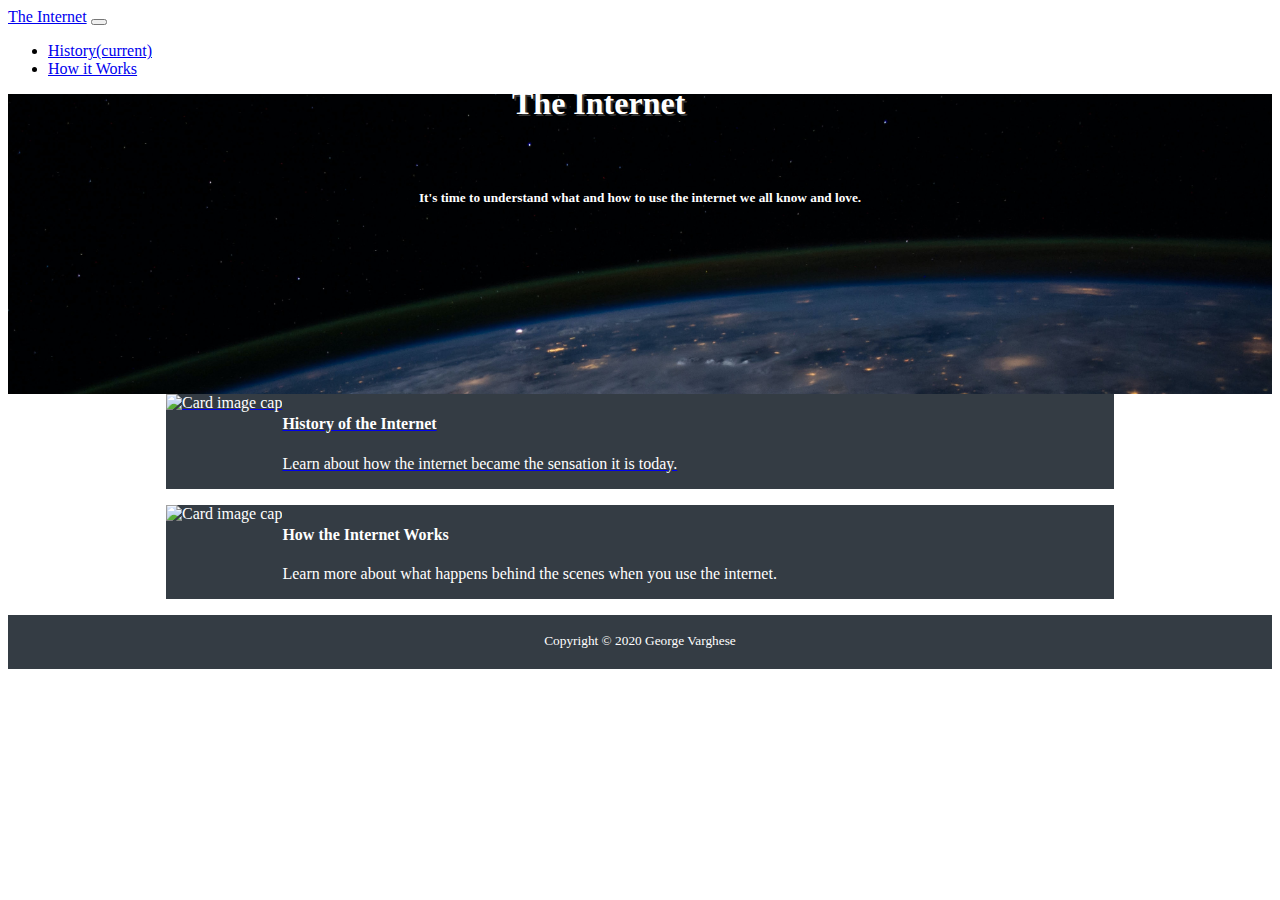
==== index.html @ 2a120360 "Task: Attempting to add link to card" ====
<!DOCTYPE html>
<html lang="en">
<head>
    <meta charset="UTF-8">
    <link rel="stylesheet" href="https://cdn.jsdelivr.net/npm/bootstrap@4.5.3/dist/css/bootstrap.min.css" integrity="sha384-TX8t27EcRE3e/ihU7zmQxVncDAy5uIKz4rEkgIXeMed4M0jlfIDPvg6uqKI2xXr2" crossorigin="anonymous">
    <script src="https://code.jquery.com/jquery-3.5.1.slim.min.js" integrity="sha384-DfXdz2htPH0lsSSs5nCTpuj/zy4C+OGpamoFVy38MVBnE+IbbVYUew+OrCXaRkfj" crossorigin="anonymous"></script>
    <script src="https://cdn.jsdelivr.net/npm/bootstrap@4.5.3/dist/js/bootstrap.bundle.min.js" integrity="sha384-ho+j7jyWK8fNQe+A12Hb8AhRq26LrZ/JpcUGGOn+Y7RsweNrtN/tE3MoK7ZeZDyx" crossorigin="anonymous"></script>
    <link rel="stylesheet" href="css/style.css" type="text/css">

    <title>The Internet</title>

    <nav class="navbar navbar-expand-lg navbar-dark bg-dark">
        <a class="navbar-brand" href="index.html">The Internet</a>
        <button class="navbar-toggler" type="button" data-toggle="collapse" data-target="#navbarNavDropdown" aria-controls="navbarNavDropdown" aria-expanded="false" aria-label="Toggle navigation">
            <span class="navbar-toggler-icon"></span>
        </button>

        <div class="collapse navbar-collapse" id="navbarNavDropdown">
            <ul class="navbar-nav ml-auto">
                <li class="nav-item active">
                    <a class="nav-link" href="hoi.html">History<span class="sr-only">(current)</span></a>
                </li>
                <li class="nav-item">
                    <a class="nav-link" href="htiw.html">How it Works</a>
                </li>
            </ul>
        </div>
    </nav>
</head>
<body>
    <section class="bgimage">
        <div class="container-fluid">
            <div class="row">
                <div class="col-lg-12 col-md-12 col-sm-12 col-xs-12">
                    <h1>The Internet</h1>
                    <h5> It's time to understand what and how to use the internet we all know and love.</h5>
                </div>
            </div>
        </div>
    </section>
    <a href="hoi.html">
        <div class="container-fluid">
            <div class="row">
                <div class="col-12 mt-3">
                    <div class="card">
                            <div class="card-horizontal">
                                <div class="img-square-wrapper">
                                    <img src="imgs/hoi-card.jpg" height="180px" width="300px" alt="Card image cap">
                                </div>
                                <div class="card-body">
                                    <h4 class="card-title">History of the Internet</h4>
                                    <p class="card-text"> Learn about how the internet became the sensation it is today.</p>
                                </div>
                            </div>
                    </div>
                </div>
            </div>
        </div>
    </a>

    <div class="container-fluid">
        <div class="row">
            <div class="col-12 mt-3">
                <div class="card">
                    <div class="card-horizontal">
                        <div class="img-square-wrapper">
                            <img src="imgs/htiw-card.jpg" height="180px" width="300px" alt="Card image cap">
                        </div>
                        <div class="card-body">
                            <h4 class="card-title">How the Internet Works</h4>
                            <p class="card-text">Learn more about what happens behind the scenes when you use the internet.</p>
                        </div>
                    </div>
                </div>
            </div>
        </div>
    </div>
</body>

<footer>
    <small>Copyright &copy 2020 George Varghese</small>
</footer>
</html>
---- css/style.css ----
body{
    font-family: "Helvetica Neue";
}

.container-fluid{
    padding-bottom: 1rem;
}
.card-horizontal {
    display: flex;
    flex: 1 1 auto;
    background-color: #343C44;
    color: white;
}

.card {
    margin: auto;
    width: 75%;
}

.bgimage {
    width:100%;
    height: 300px;
    background: url('../imgs/hero-img.jpg');
    background-repeat: no-repeat;
    background-position: center;
    background-size:cover;
    background-attachment: fixed;
}
.bgimage h1 {
    position: absolute;
    color:white;
    text-align: center;
    top: 4rem;
    left: 40%;
    text-shadow:2px 2px #333;
}

.bgimage h5 {
    color: white;
    position: absolute;
    text-align: center;
    top: 11rem;
    left: 50%;
    transform: translate(-50%, -50%);
}

footer {
    padding-top: 1rem;
    text-align: center;
    padding-bottom: 20px;
    background-color: #343C44;
    color: white;
}
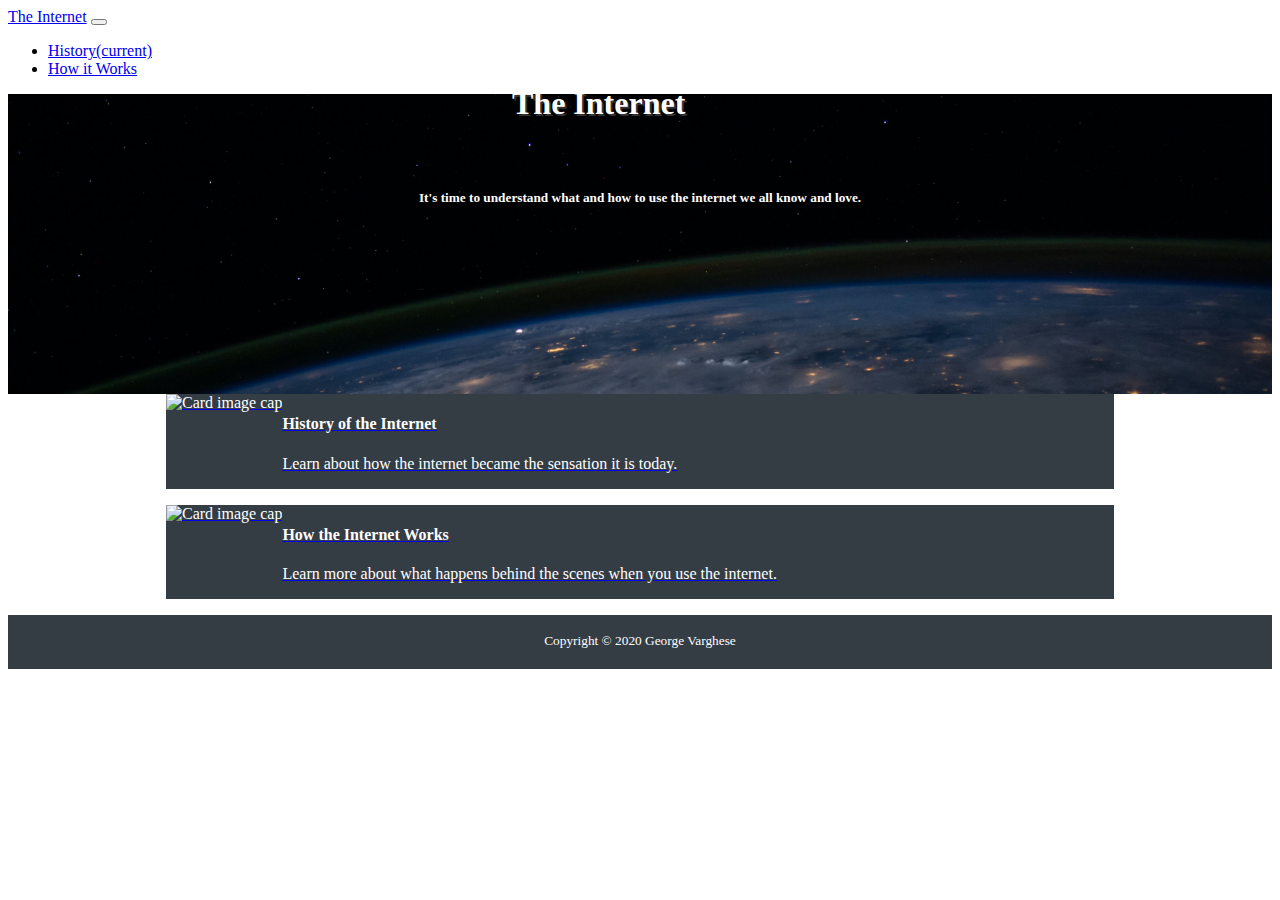
==== commit 379a6d2d: "Task: Attempting to add link to card" ====
--- a/index.html
+++ b/index.html
@@ -58,23 +58,25 @@
         </div>
     </a>
 
-    <div class="container-fluid">
-        <div class="row">
-            <div class="col-12 mt-3">
-                <div class="card">
-                    <div class="card-horizontal">
-                        <div class="img-square-wrapper">
-                            <img src="imgs/htiw-card.jpg" height="180px" width="300px" alt="Card image cap">
-                        </div>
-                        <div class="card-body">
-                            <h4 class="card-title">How the Internet Works</h4>
-                            <p class="card-text">Learn more about what happens behind the scenes when you use the internet.</p>
+    <a href="htiw.html">
+        <div class="container-fluid">
+            <div class="row">
+                <div class="col-12 mt-3">
+                    <div class="card">
+                        <div class="card-horizontal">
+                            <div class="img-square-wrapper">
+                                <img src="imgs/htiw-card.jpg" height="180px" width="300px" alt="Card image cap">
+                            </div>
+                            <div class="card-body">
+                                <h4 class="card-title">How the Internet Works</h4>
+                                <p class="card-text">Learn more about what happens behind the scenes when you use the internet.</p>
+                            </div>
                         </div>
                     </div>
                 </div>
             </div>
         </div>
-    </div>
+    </a>
 </body>
 
 <footer>
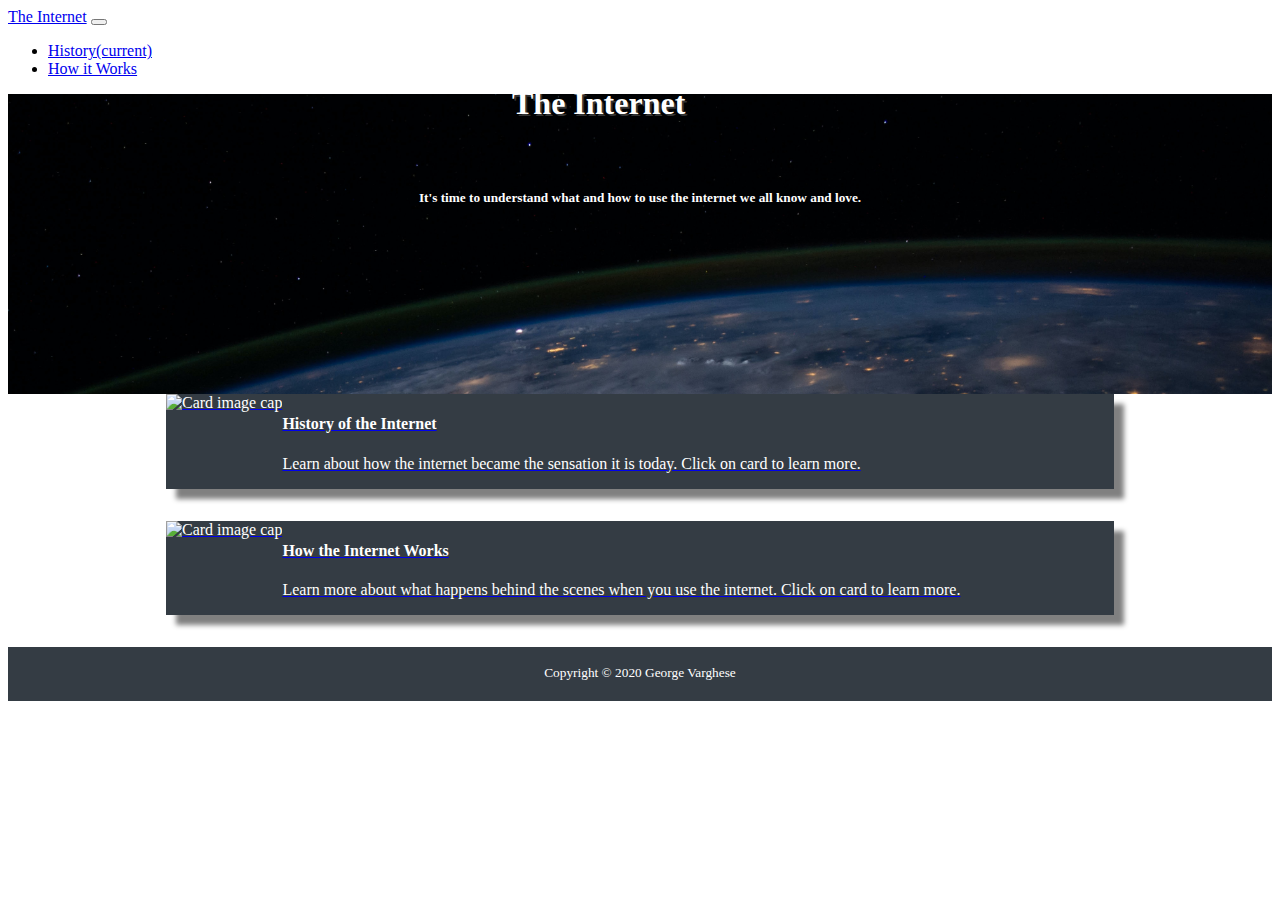
==== commit 56a66011: "Task: Added html css for browser page" ====
--- a/index.html
+++ b/index.html
@@ -17,7 +17,7 @@
 
         <div class="collapse navbar-collapse" id="navbarNavDropdown">
             <ul class="navbar-nav ml-auto">
-                <li class="nav-item active">
+                <li class="nav-item">
                     <a class="nav-link" href="hoi.html">History<span class="sr-only">(current)</span></a>
                 </li>
                 <li class="nav-item">
@@ -49,7 +49,7 @@
                                 </div>
                                 <div class="card-body">
                                     <h4 class="card-title">History of the Internet</h4>
-                                    <p class="card-text"> Learn about how the internet became the sensation it is today.</p>
+                                    <p class="card-text"> Learn about how the internet became the sensation it is today. Click on card to learn more.</p>
                                 </div>
                             </div>
                     </div>
@@ -69,7 +69,7 @@
                             </div>
                             <div class="card-body">
                                 <h4 class="card-title">How the Internet Works</h4>
-                                <p class="card-text">Learn more about what happens behind the scenes when you use the internet.</p>
+                                <p class="card-text">Learn more about what happens behind the scenes when you use the internet. Click on card to learn more.</p>
                             </div>
                         </div>
                     </div>
--- a/css/style.css
+++ b/css/style.css
@@ -3,7 +3,7 @@
 }
 
 .container-fluid{
-    padding-bottom: 1rem;
+    padding-bottom: 2rem;
 }
 .card-horizontal {
     display: flex;
@@ -15,11 +15,18 @@
 .card {
     margin: auto;
     width: 75%;
+    box-shadow: 10px 10px 5px grey;
 }
+
+section {
+    text-align: center;
+}
+
 
 .bgimage {
     width:100%;
     height: 300px;
+    color: ghostwhite;
     background: url('../imgs/hero-img.jpg');
     background-repeat: no-repeat;
     background-position: center;
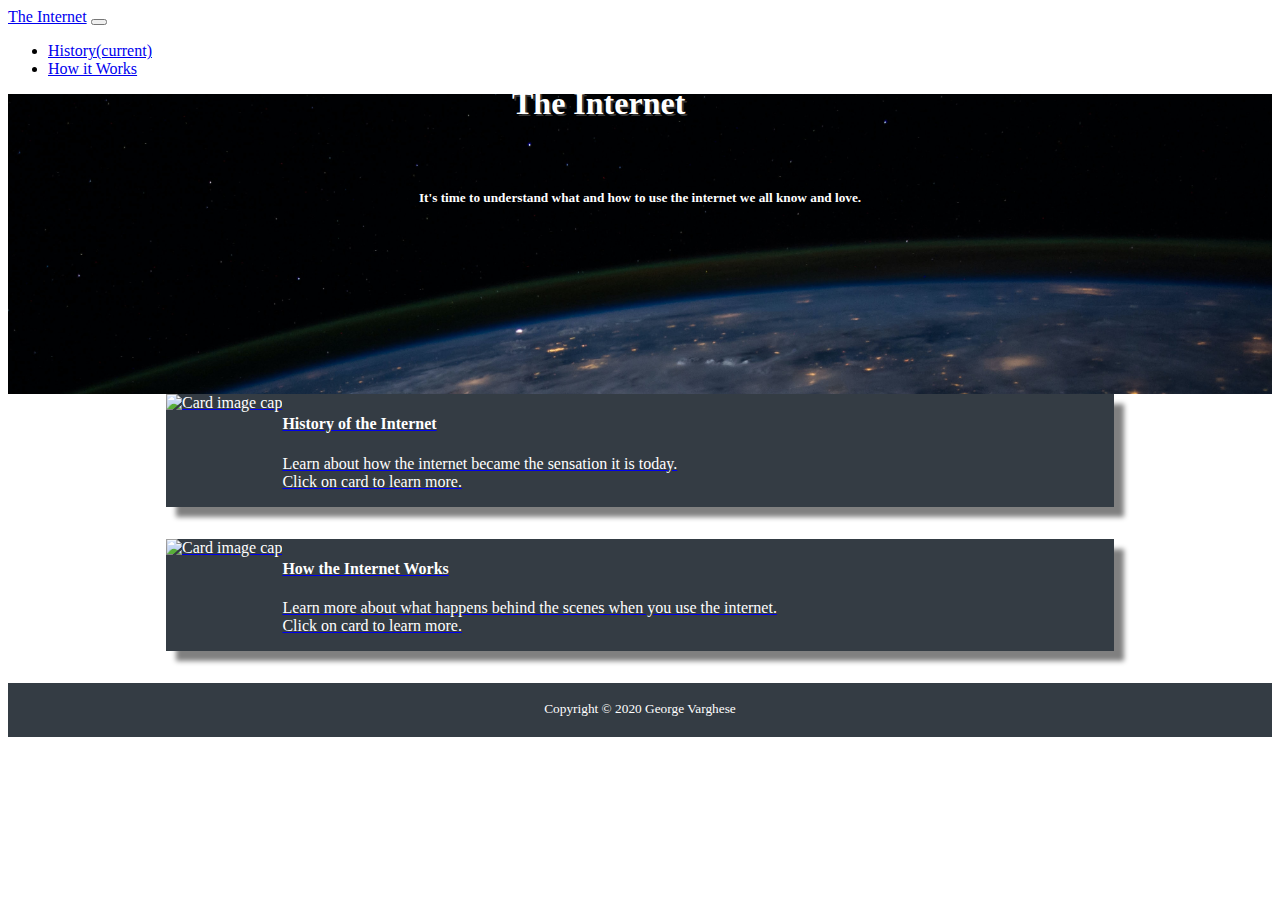
==== commit b8c8cb83: "Task: Added line break to click me" ====
--- a/index.html
+++ b/index.html
@@ -49,7 +49,7 @@
                                 </div>
                                 <div class="card-body">
                                     <h4 class="card-title">History of the Internet</h4>
-                                    <p class="card-text"> Learn about how the internet became the sensation it is today. Click on card to learn more.</p>
+                                    <p class="card-text"> Learn about how the internet became the sensation it is today. <br>Click on card to learn more.</p>
                                 </div>
                             </div>
                     </div>
@@ -69,7 +69,7 @@
                             </div>
                             <div class="card-body">
                                 <h4 class="card-title">How the Internet Works</h4>
-                                <p class="card-text">Learn more about what happens behind the scenes when you use the internet. Click on card to learn more.</p>
+                                <p class="card-text">Learn more about what happens behind the scenes when you use the internet. <br>Click on card to learn more.</p>
                             </div>
                         </div>
                     </div>
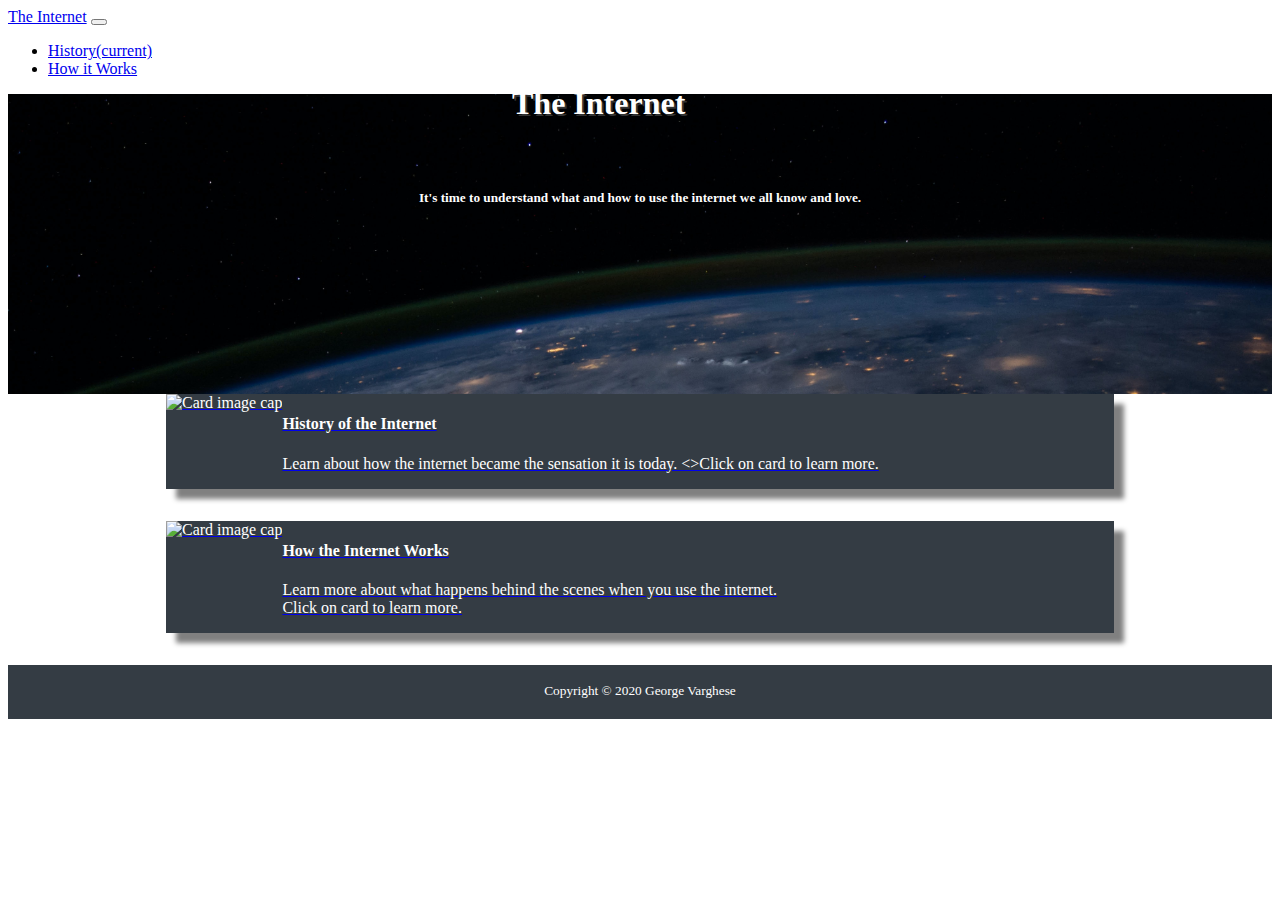
==== commit 62c9a007: "Feature: Added people.html and linked with the rest of the site" ====
--- a/index.html
+++ b/index.html
@@ -49,7 +49,7 @@
                                 </div>
                                 <div class="card-body">
                                     <h4 class="card-title">History of the Internet</h4>
-                                    <p class="card-text"> Learn about how the internet became the sensation it is today. <br>Click on card to learn more.</p>
+                                    <p class="card-text"> Learn about how the internet became the sensation it is today. <>Click on card to learn more.</p>
                                 </div>
                             </div>
                     </div>
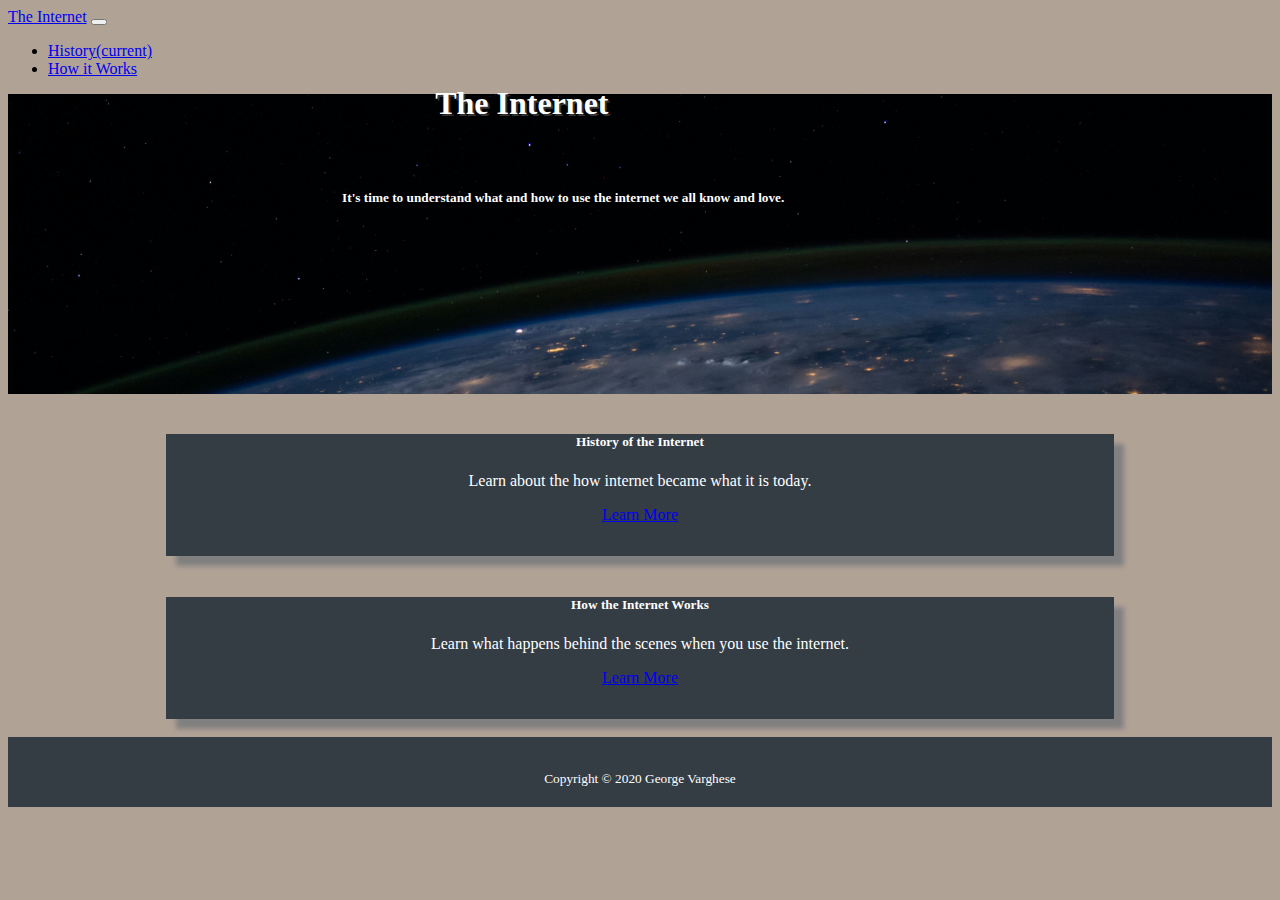
==== commit 7676798c: "Feature: Finished HTTPS page" ====
--- a/index.html
+++ b/index.html
@@ -38,45 +38,23 @@
             </div>
         </div>
     </section>
-    <a href="hoi.html">
-        <div class="container-fluid">
-            <div class="row">
-                <div class="col-12 mt-3">
-                    <div class="card">
-                            <div class="card-horizontal">
-                                <div class="img-square-wrapper">
-                                    <img src="imgs/hoi-card.jpg" height="180px" width="300px" alt="Card image cap">
-                                </div>
-                                <div class="card-body">
-                                    <h4 class="card-title">History of the Internet</h4>
-                                    <p class="card-text"> Learn about how the internet became the sensation it is today. <>Click on card to learn more.</p>
-                                </div>
-                            </div>
-                    </div>
-                </div>
-            </div>
+    <br>
+    <div class="card">
+        <div class="card-body">
+            <h5 class="card-title">History of the Internet</h5>
+            <p class="card-text"> Learn about the how internet became what it is today.</p>
+            <a href="hoi.html" class="btn btn-primary">Learn More</a>
         </div>
-    </a>
-
-    <a href="htiw.html">
-        <div class="container-fluid">
-            <div class="row">
-                <div class="col-12 mt-3">
-                    <div class="card">
-                        <div class="card-horizontal">
-                            <div class="img-square-wrapper">
-                                <img src="imgs/htiw-card.jpg" height="180px" width="300px" alt="Card image cap">
-                            </div>
-                            <div class="card-body">
-                                <h4 class="card-title">How the Internet Works</h4>
-                                <p class="card-text">Learn more about what happens behind the scenes when you use the internet. <br>Click on card to learn more.</p>
-                            </div>
-                        </div>
-                    </div>
-                </div>
-            </div>
+    </div>
+    <br>
+    <div class="card">
+        <div class="card-body">
+            <h5 class="card-title">How the Internet Works</h5>
+            <p class="card-text">Learn what happens behind the scenes when you use the internet.</p>
+            <a href="htiw.html" class="btn btn-primary">Learn More</a>
         </div>
-    </a>
+    </div>
+    <br>
 </body>
 
 <footer>
--- a/css/style.css
+++ b/css/style.css
@@ -1,9 +1,12 @@
 body{
     font-family: "Helvetica Neue";
+    background-color: #B1A296;
 }
 
 .container-fluid{
     padding-bottom: 2rem;
+    padding-left: 10rem;
+
 }
 .card-horizontal {
     display: flex;
@@ -14,8 +17,12 @@
 
 .card {
     margin: auto;
+    text-align: center;
     width: 75%;
     box-shadow: 10px 10px 5px grey;
+    padding-bottom: 2rem;
+    background-color: #343C44;
+    color: white;
 }
 
 section {
@@ -38,7 +45,7 @@
     color:white;
     text-align: center;
     top: 4rem;
-    left: 40%;
+    left: 34%;
     text-shadow:2px 2px #333;
 }
 
@@ -47,12 +54,13 @@
     position: absolute;
     text-align: center;
     top: 11rem;
-    left: 50%;
+    left: 44%;
     transform: translate(-50%, -50%);
 }
 
+
 footer {
-    padding-top: 1rem;
+    padding-top: 2rem;
     text-align: center;
     padding-bottom: 20px;
     background-color: #343C44;
